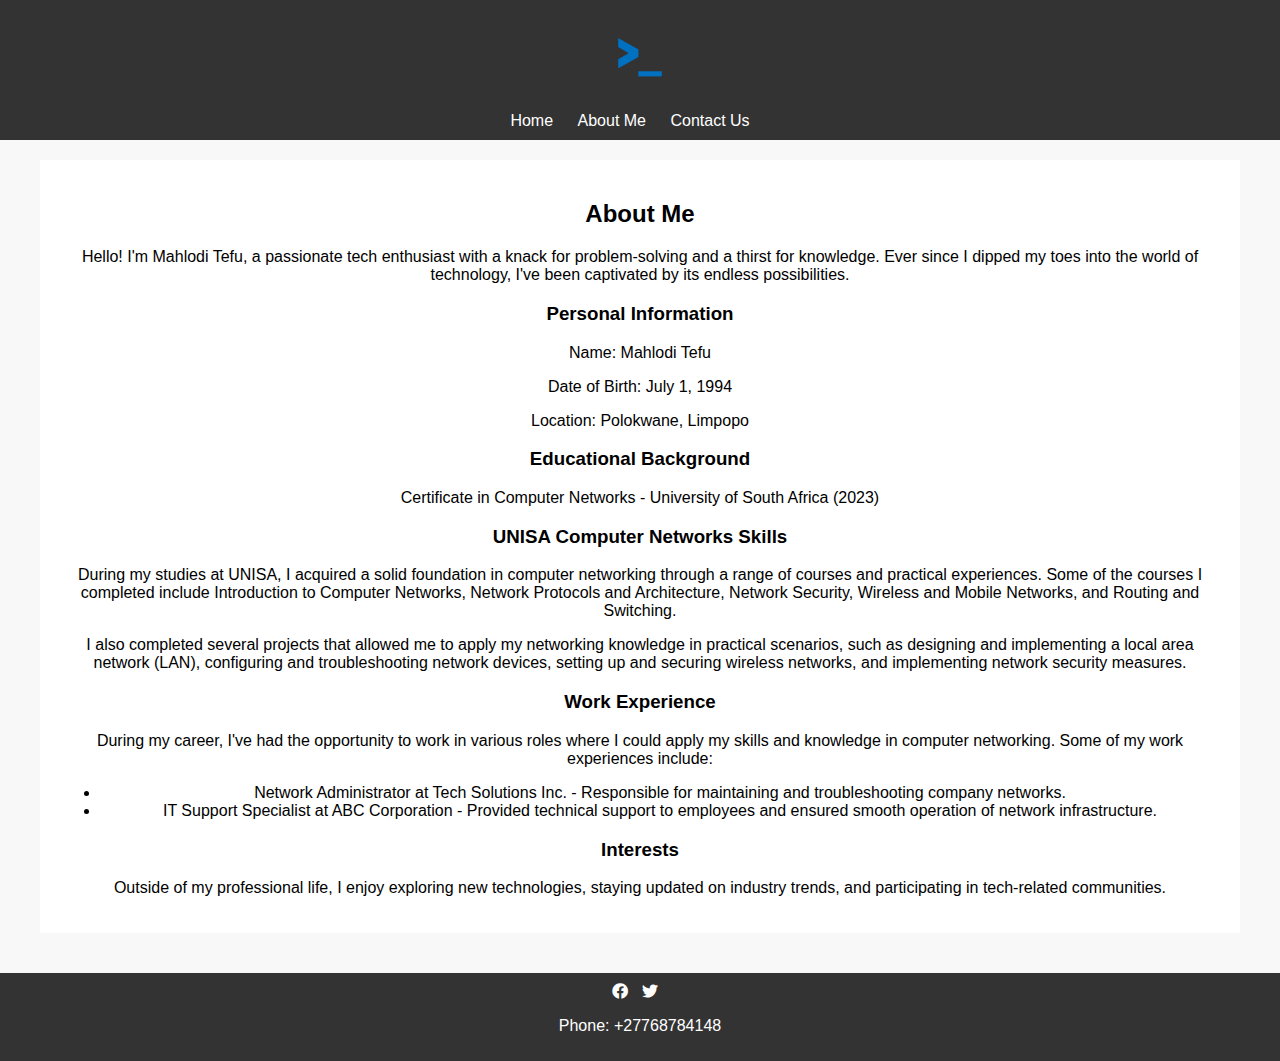
==== about.html @ 618d97f8 "Task 2" ====
<!DOCTYPE html>
<html lang="en">
<head>
    <meta charset="UTF-8">
    <meta name="viewport" content="width=device-width, initial-scale=1.0">
    <title>Mahlodi Tefu - About Me</title>
    <link rel="stylesheet" href="styles.css">
    <link rel="stylesheet" href="https://cdnjs.cloudflare.com/ajax/libs/font-awesome/5.15.4/css/all.min.css">
</head>
<body>
    <header>
        <nav>
            <div class="logo">
                <a href="index.html"><img src="logo.png" alt="Logo"></a>
            </div>
            <ul>
                <li><a href="index.html">Home</a></li>
                <li><a href="about.html">About Me</a></li>
                <li><a href="contact.html">Contact Us</a></li>
            </ul>
        </nav>
    </header>

    <div class="container">
        <section class="about">
            <h2>About Me</h2>
            <p>Hello! I'm Mahlodi Tefu, a passionate tech enthusiast with a knack for problem-solving and a thirst for knowledge. Ever since I dipped my toes into the world of technology, I've been captivated by its endless possibilities.</p>
            
            <!-- Personal Information -->
            <h3>Personal Information</h3>
            <p>Name: Mahlodi Tefu</p>
            <p>Date of Birth: July 1, 1994</p>
            <p>Location: Polokwane, Limpopo</p>

            <!-- Educational Background -->
            <h3>Educational Background</h3>
            <p>Certificate in Computer Networks - University of South Africa (2023)</p>


            <!-- UNISA Computer Networks Skills -->
            <h3>UNISA Computer Networks Skills</h3>
            <p>During my studies at UNISA, I acquired a solid foundation in computer networking through a range of courses and practical experiences. Some of the courses I completed include Introduction to Computer Networks, Network Protocols and Architecture, Network Security, Wireless and Mobile Networks, and Routing and Switching.</p>
            <p>I also completed several projects that allowed me to apply my networking knowledge in practical scenarios, such as designing and implementing a local area network (LAN), configuring and troubleshooting network devices, setting up and securing wireless networks, and implementing network security measures.</p>

            <!-- Work Experience -->
            <h3>Work Experience</h3>
            <p>During my career, I've had the opportunity to work in various roles where I could apply my skills and knowledge in computer networking. Some of my work experiences include:</p>
            <ul>
                <li>Network Administrator at Tech Solutions Inc. - Responsible for maintaining and troubleshooting company networks.</li>
                <li>IT Support Specialist at ABC Corporation - Provided technical support to employees and ensured smooth operation of network infrastructure.</li>
            </ul>

            <!-- Interests -->
            <h3>Interests</h3>
            <p>Outside of my professional life, I enjoy exploring new technologies, staying updated on industry trends, and participating in tech-related communities.</p>
        </section>
    </div>

    <footer>
        <div class="social-media">
            <a href="https://www.facebook.com/mahlodi.emmission"><i class="fab fa-facebook"></i></a>
            <a href="https://x.com/mahlodit3"><i class="fab fa-twitter"></i></a>
        </div>
        <div class="phone">
            <p>Phone: +27768784148</p>
        </div>
    </footer>
    
</body>
</html>
---- styles.css ----
/* styles.css */

/* Global Styles */
body {
    font-family: Arial, sans-serif;
    margin: 0;
    padding: 0;
    background-color: #f8f8f8;
    text-align: center; /* Center text content horizontally */
}

.container {
    max-width: 1200px;
    margin: 0 auto; /* Center container horizontally */
    padding: 20px;
    text-align: left; /* Reset text alignment for container content */
}

/* Header Styles */
header {
    background-color: #333;
    color: #fff;
    padding: 10px 0;
    text-align: center; /* Center text content horizontally */
}

/* Navigation Styles */
.logo img {
    width: 100px;
    height: auto;
}

nav ul {
    list-style-type: none;
    margin: 0;
    padding: 0;
}

nav ul li {
    display: inline;
    margin-right: 20px;
}

nav ul li a {
    color: #fff;
    text-decoration: none;
}

/* Main Content Styles */
.home, .about, .contact {
    background-color: #fff;
    margin-bottom: 20px;
    padding: 20px;
    text-align: center; /* Center text content horizontally */
}

/* Footer Styles */
footer {
    background-color: #333;
    color: #fff;
    padding: 10px 0;
    text-align: center; /* Center text content horizontally */
}

.social-media a {
    color: #fff;
    text-decoration: none;
    margin-right: 10px;
}

.social-media a:hover {
    color: #ccc;
}
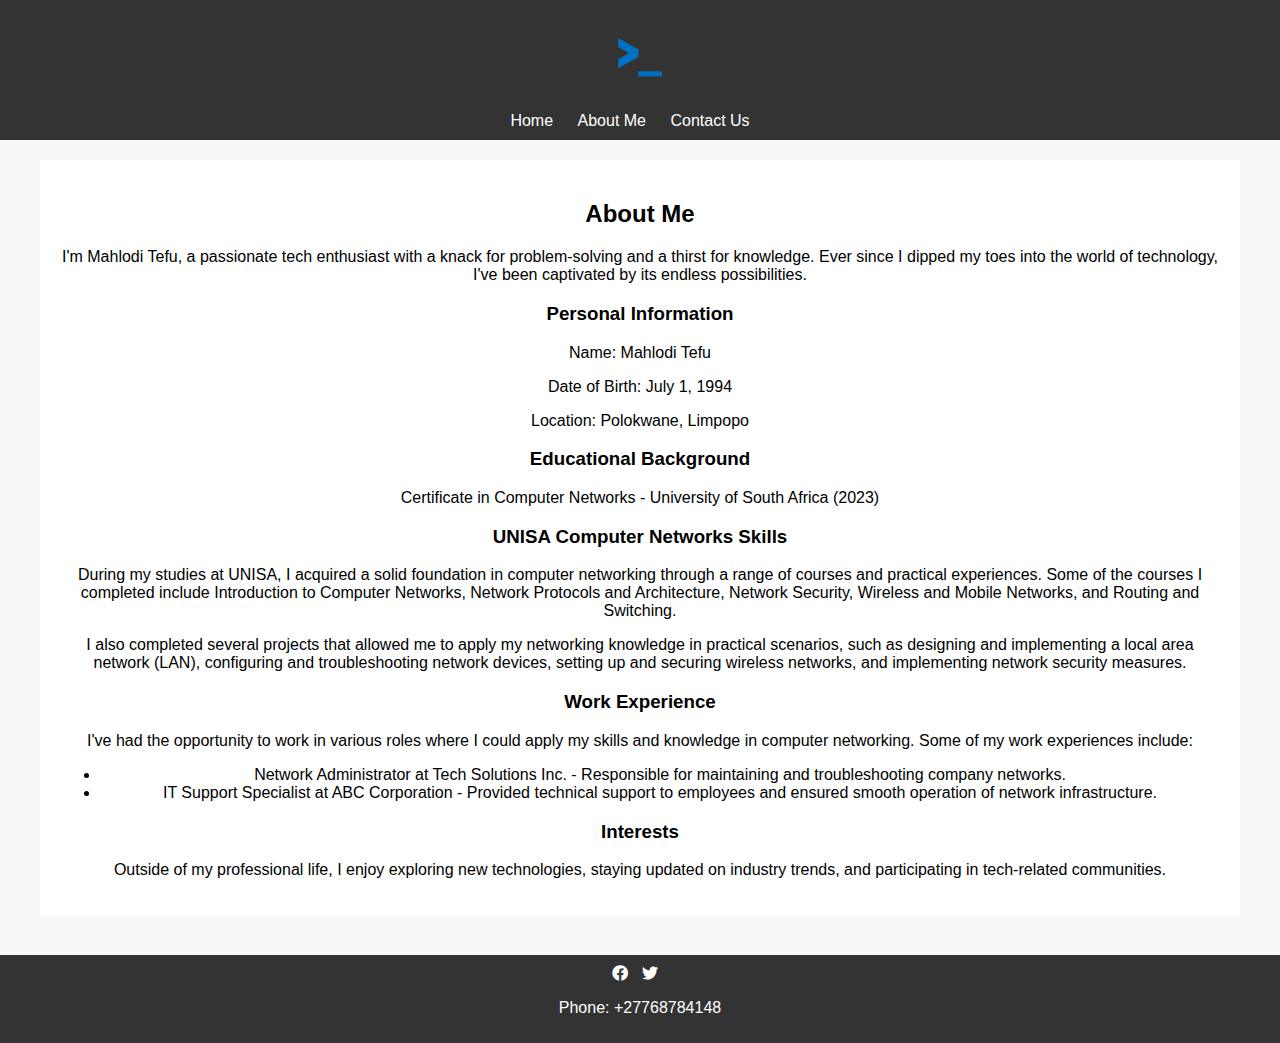
==== commit 07df3fbd: "about me" ====
--- a/about.html
+++ b/about.html
@@ -24,7 +24,7 @@
     <div class="container">
         <section class="about">
             <h2>About Me</h2>
-            <p>Hello! I'm Mahlodi Tefu, a passionate tech enthusiast with a knack for problem-solving and a thirst for knowledge. Ever since I dipped my toes into the world of technology, I've been captivated by its endless possibilities.</p>
+            <p> I'm Mahlodi Tefu, a passionate tech enthusiast with a knack for problem-solving and a thirst for knowledge. Ever since I dipped my toes into the world of technology, I've been captivated by its endless possibilities.</p>
             
             <!-- Personal Information -->
             <h3>Personal Information</h3>
@@ -44,7 +44,7 @@
 
             <!-- Work Experience -->
             <h3>Work Experience</h3>
-            <p>During my career, I've had the opportunity to work in various roles where I could apply my skills and knowledge in computer networking. Some of my work experiences include:</p>
+            <p> I've had the opportunity to work in various roles where I could apply my skills and knowledge in computer networking. Some of my work experiences include:</p>
             <ul>
                 <li>Network Administrator at Tech Solutions Inc. - Responsible for maintaining and troubleshooting company networks.</li>
                 <li>IT Support Specialist at ABC Corporation - Provided technical support to employees and ensured smooth operation of network infrastructure.</li>
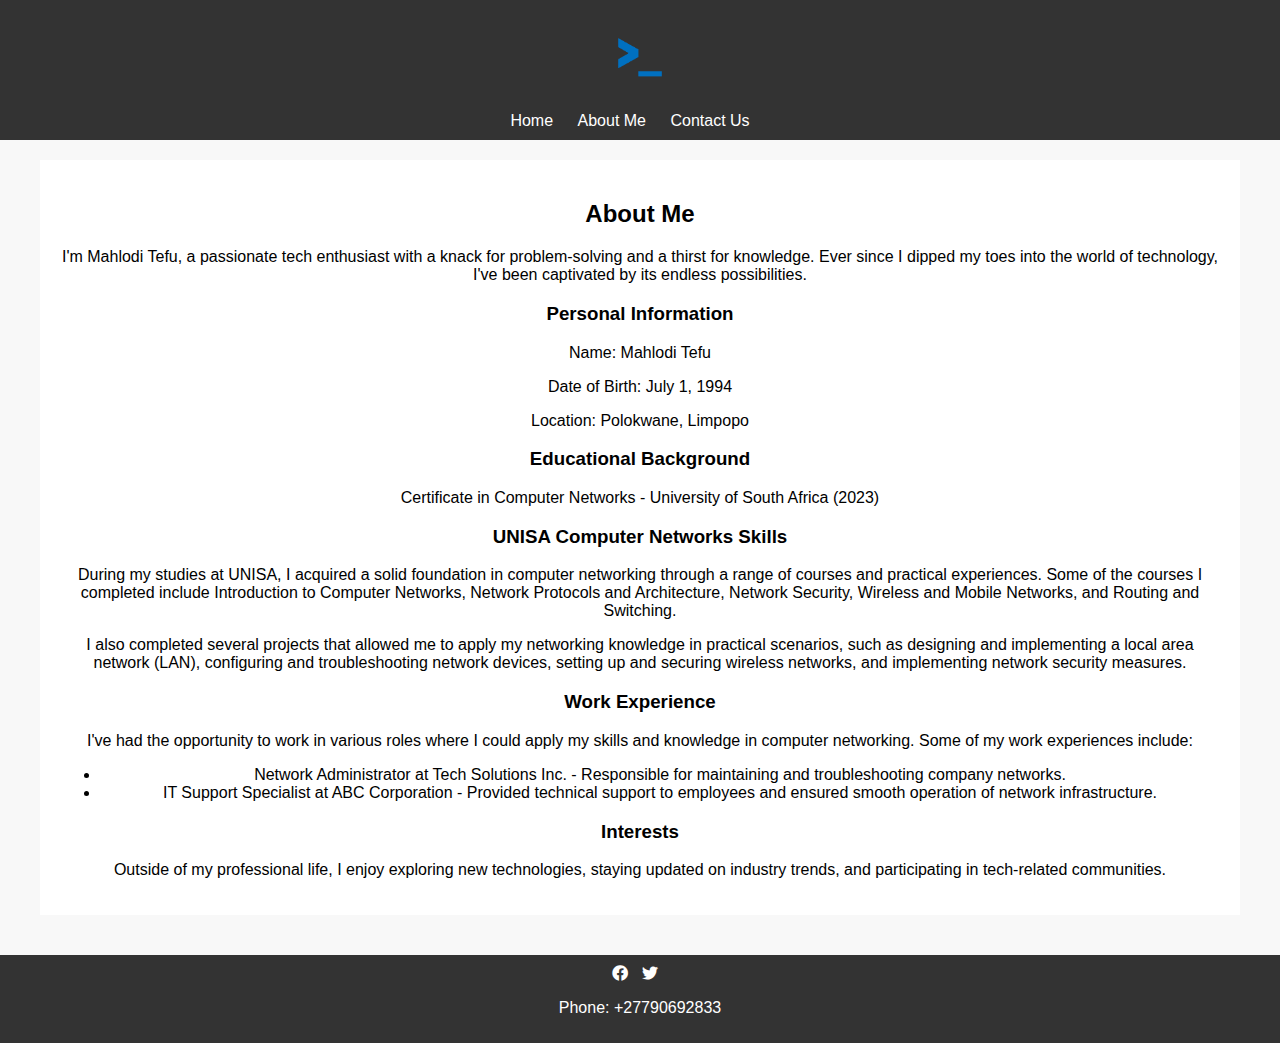
==== commit cc89a59b: "contact number" ====
--- a/about.html
+++ b/about.html
@@ -62,7 +62,7 @@
             <a href="https://x.com/mahlodit3"><i class="fab fa-twitter"></i></a>
         </div>
         <div class="phone">
-            <p>Phone: +27768784148</p>
+            <p>Phone: +27790692833</p>
         </div>
     </footer>
     
